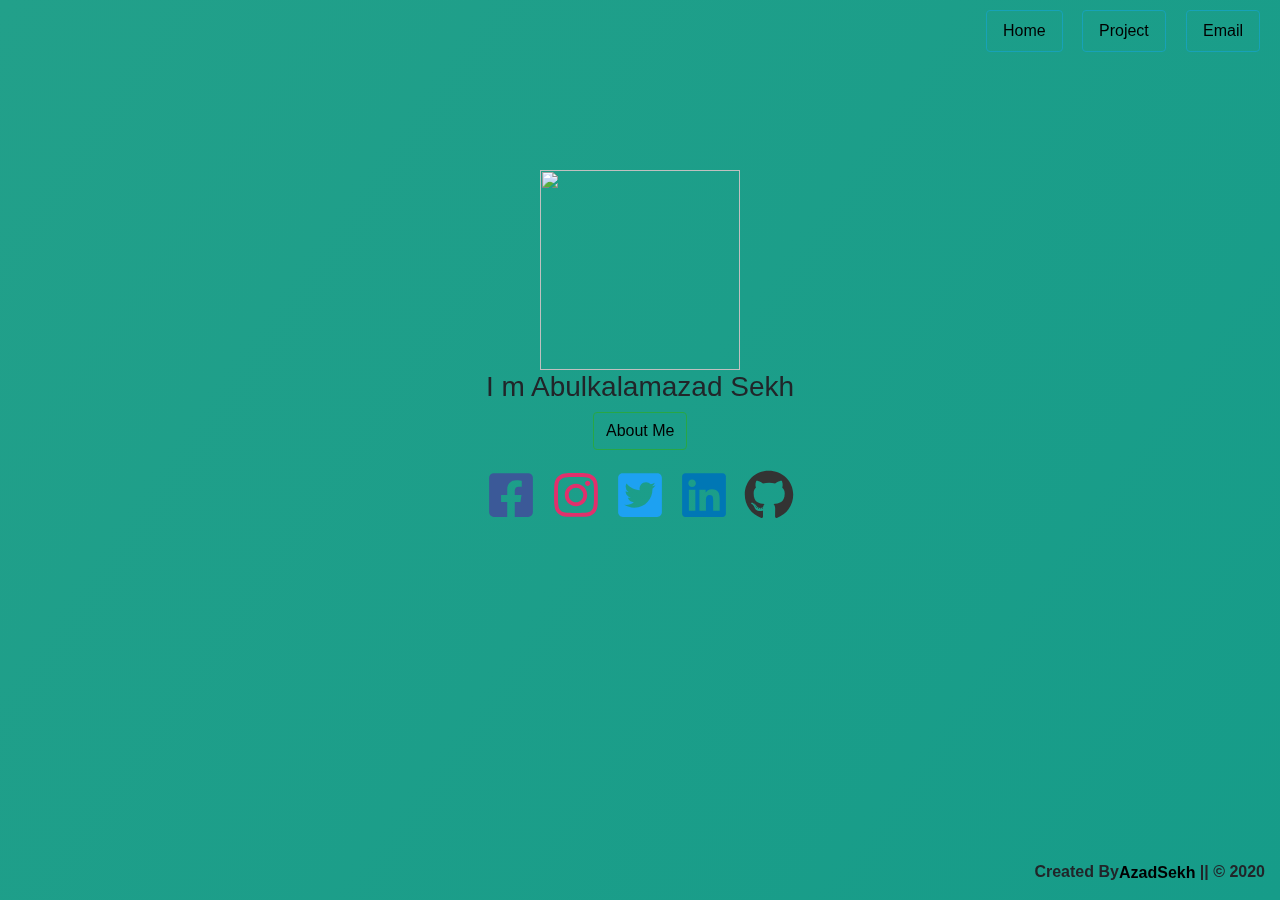
==== index.html @ df05ce4a "#update" ====
<!DOCTYPE html>
<html lang="en">
    <head>
            <meta http-equiv="x-UA-Compatible" content="IE=edge">
            <meta charset="utf-8">
            <meta name="viewport" content="width=device-width , initial-scale=1.0 shrink-to-fit=no">
        <title>
            Abulkalamazad Sekh
        </title>
        <meta name="description" content="Protofolio website of Abulkalamazad Sekh  ">
        <link rel="shortcut icon" href="image/favicon.ico" type="images/x-icon"/>
        <script src="assests/jquery.js"></script>
        <script src="assests/granim.js/dist/granim.min.js"></script>
        <script src="assests/bootstrap/js/bootstrap.bundle.js"></script>
        <script src="fontawesome/js/all.js"></script>
        <link rel="stylesheet" href="fontawesome/css/all.css">
        <link rel="stylesheet" href="assests/hover-min.css">
        <link rel="stylesheet" href="assests/bootstrap/css/bootstrap.css">
        <link rel="stylesheet" href="assests/customStylesheet.css">
    </head>
    <body class="home">
         <div id="canvas-wrapper">
            <canvas id="canvas-basic"></canvas>
                <div class="content-wrapper" >
                    <div class="description-wrapper">
                        <img src="image/azad z.png" class=" hvr-buzz" width="200px" height="200px" >
                        <h1 class="h3">I m Abulkalamazad Sekh</h1>
                        <button class="btn btn-outline-success hvr-pulse abt-btn"><a class="linkabout" href="aboutMe.html">About Me</a></button>
                    </div>
                    <div class="social-wrapper">
                           <a class="linkf" href="https://www.facebook.com/sekhazad740" target="_blank"><i class="fab fa-facebook-square social-icon hvr-grow "></i></a>
                           <a class="linki" href="https://www.instagram.com/geekyinfinity46" target="_blank"><i class="fab fa-instagram social-icon hvr-grow"></i></a>
                           <a class="linkt" href="https://twitter.com/@sekhazad740" target="_blank"><i class="fab fa-twitter-square social-icon hvr-grow"></i></a>
                           <a class="linkl" href="https://www.linkedin.com/in/sekhabulkalamazad/" target="_blank"><i class="fab fa-linkedin social-icon hvr-grow"></i></a>
                           <a class="linkg" href="https://github.com/sekhazad" target="_blank"><i class="fab fa-github social-icon hvr-grow"></i></a>
                            
                    </div>
                </div>
            <footer id="footer-home">
                <strong>Created By<a class="hvr-wobble-horizontal" href="https://github.com/sekhazad740" target="_blank">AzadSekh</a> || © 2020</strong>    
            </footer>
            <nav class="nav justify-content-end">
                    <a class="nav-link hvr-bounce-in btn btn-outline-info" href="/">Home</a>
                    <a class="nav-link hvr-bounce-in btn btn-outline-info" href="projectmain.html">Project</a>
                    <a class="nav-link hvr-bounce-in btn btn-outline-info" href="mailto:sekhazad740@gmail.com" target="_blank">Email</a>
            </nav>                
         </div> 
    <script src="assests/customJavascript.js"></script>  
    </body>
</html>
---- assests/customStylesheet.css ----
/*Index */
#canvas-basic {
    position: absolute;
    display: block;
    width: 100%;
    height: 100%;
    top: 0;
    right: 0;
    bottom: 0;
    left: 0;
}
body{margin:0} #canvas-wrapper .content-wrapper {
    
    text-align: center;
    position: absolute;
    margin-top:10rem;
    right:0px;
    left:0px;
}
.home #canvas-wrapper .content-wrapper .linkabout{
    text-decoration: none;
    color: black;
}
.description-wrapper .btn{
    font-weight: 500;
   
}
.home #canvas-wrapper .content-wrapper .social-wrapper .linkf .social-icon{
    width:50px;
    height:50px;
    color:#3b5998;
    margin: 20px 5px;
}
.home #canvas-wrapper .content-wrapper .social-wrapper .linki .social-icon{
    width:50px;
    height:50px;
    margin: 20px 5px;
    color:#e1306c;
}
.home #canvas-wrapper .content-wrapper .social-wrapper .linkt .social-icon{
    width:50px;
    height:50px;
    margin: 20px 5px;
    color: #1da1f2;
}
.home #canvas-wrapper .content-wrapper .social-wrapper .linkl .social-icon{
    width:50px;
    height:50px;
    margin: 20px 5px;
    color:#0077b5;
}
.home #canvas-wrapper .content-wrapper .social-wrapper .linkg .social-icon{
    width:50px;
    height:50px;
    margin: 20px 5px;
    color:#333;
}
.home #canvas-wrapper #footer-home{
    position: absolute;
  margin: 10px;
  bottom:0px;
  right:0px;
  left:0px;
  padding:5px;
  text-align: right;
}
.home #canvas-wrapper .nav{
    position:relative;
    margin:10px;
    
}
.nav .nav-link{
    margin-left: 10px;
    margin-right: 10px;
}
.nav >a{
  color:black;
}
#footer-home>strong>a{
color:black;
}
@media screen and (max-width:576px){
    .home #canvas-wrapper #footer-home {
        margin-top:10px;
    }
}

/**/
/**/
/**/
/**/
/**/
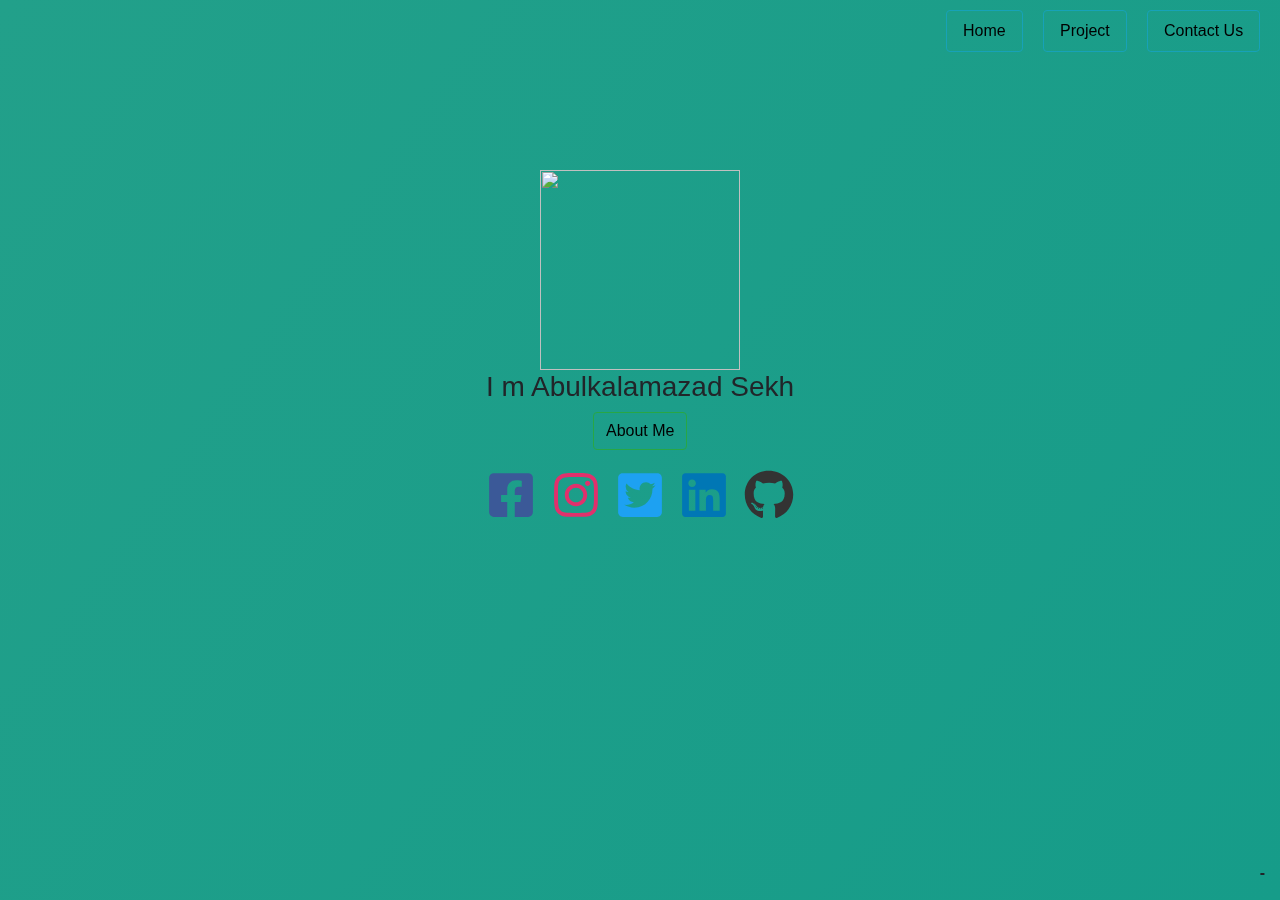
==== commit f000e932: "Update index and footer dynamic changes done" ====
--- a/index.html
+++ b/index.html
@@ -32,17 +32,16 @@
                            <a class="linki" href="https://www.instagram.com/geekyinfinity46" target="_blank"><i class="fab fa-instagram social-icon hvr-grow"></i></a>
                            <a class="linkt" href="https://twitter.com/@sekhazad740" target="_blank"><i class="fab fa-twitter-square social-icon hvr-grow"></i></a>
                            <a class="linkl" href="https://www.linkedin.com/in/sekhabulkalamazad/" target="_blank"><i class="fab fa-linkedin social-icon hvr-grow"></i></a>
-                           <a class="linkg" href="https://github.com/sekhazad" target="_blank"><i class="fab fa-github social-icon hvr-grow"></i></a>
-                            
+                           <a class="linkg" href="https://github.com/sekhazad" target="_blank"><i class="fab fa-github social-icon hvr-grow"></i></a>                           
                     </div>
                 </div>
             <footer id="footer-home">
-                <strong>Created By<a class="hvr-wobble-horizontal" href="https://github.com/sekhazad740" target="_blank">AzadSekh</a> || © 2020</strong>    
+                <strong>-</strong>    
             </footer>
             <nav class="nav justify-content-end">
                     <a class="nav-link hvr-bounce-in btn btn-outline-info" href="/">Home</a>
-                    <a class="nav-link hvr-bounce-in btn btn-outline-info" href="projectmain.html">Project</a>
-                    <a class="nav-link hvr-bounce-in btn btn-outline-info" href="mailto:sekhazad740@gmail.com" target="_blank">Email</a>
+                    <a class="nav-link hvr-bounce-in btn btn-outline-info" href="https://github.com/sekhazad?tab=repositories" target="_blank">Project</a>
+                    <a class="nav-link hvr-bounce-in btn btn-outline-info" href="mailto:sekhabul740@gmail.com" target="_blank">Contact Us</a>
             </nav>                
          </div> 
     <script src="assests/customJavascript.js"></script>  
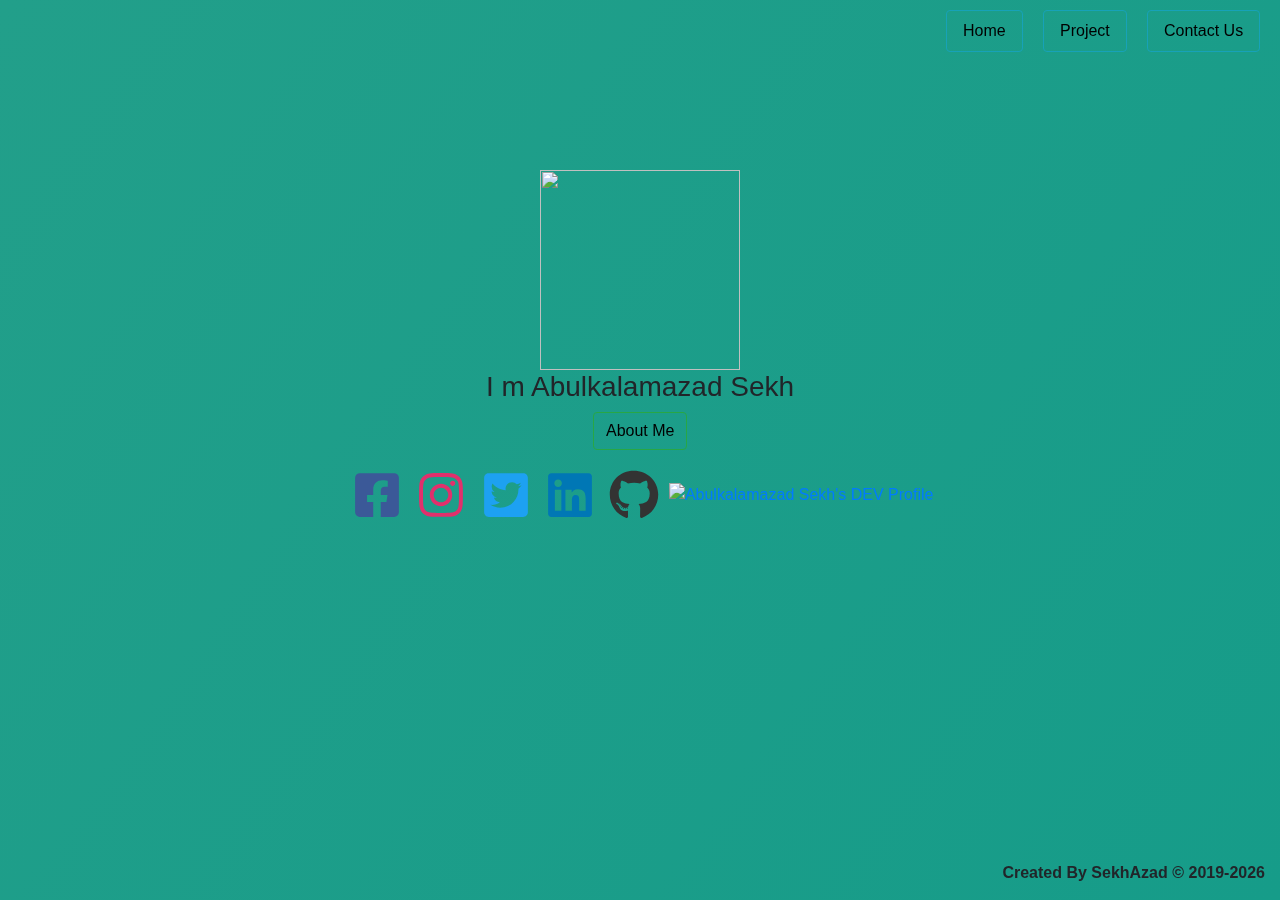
==== commit 308919e4: "Update index.html" ====
--- a/index.html
+++ b/index.html
@@ -32,8 +32,11 @@
                            <a class="linki" href="https://www.instagram.com/geekyinfinity46" target="_blank"><i class="fab fa-instagram social-icon hvr-grow"></i></a>
                            <a class="linkt" href="https://twitter.com/@sekhazad740" target="_blank"><i class="fab fa-twitter-square social-icon hvr-grow"></i></a>
                            <a class="linkl" href="https://www.linkedin.com/in/sekhabulkalamazad/" target="_blank"><i class="fab fa-linkedin social-icon hvr-grow"></i></a>
-                           <a class="linkg" href="https://github.com/sekhazad" target="_blank"><i class="fab fa-github social-icon hvr-grow"></i></a>                           
-                    </div>
+                           <a class="linkg" href="https://github.com/sekhazad" target="_blank"><i class="fab fa-github social-icon hvr-grow"></i></a>  
+                        <a  class="linkd" href="https://dev.to/sekhazad" target="_blank">
+  <img src="https://d2fltix0v2e0sb.cloudfront.net/dev-badge.svg" alt="Abulkalamazad Sekh's DEV Profile">
+</a>
+                                            </div>
                 </div>
             <footer id="footer-home">
                 <strong>-</strong>    
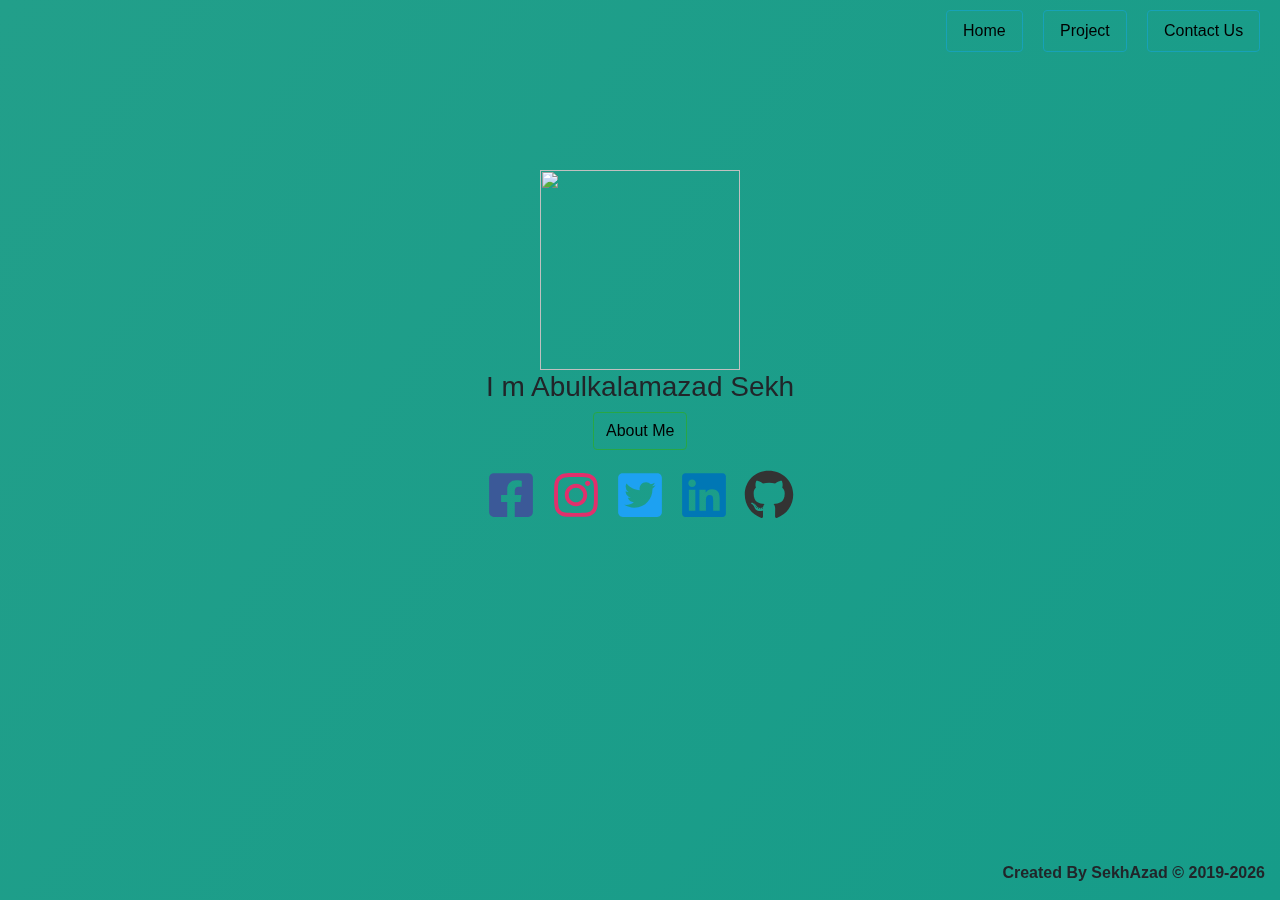
==== commit dc7ef618: "Update index.html" ====
--- a/index.html
+++ b/index.html
@@ -32,11 +32,8 @@
                            <a class="linki" href="https://www.instagram.com/geekyinfinity46" target="_blank"><i class="fab fa-instagram social-icon hvr-grow"></i></a>
                            <a class="linkt" href="https://twitter.com/@sekhazad740" target="_blank"><i class="fab fa-twitter-square social-icon hvr-grow"></i></a>
                            <a class="linkl" href="https://www.linkedin.com/in/sekhabulkalamazad/" target="_blank"><i class="fab fa-linkedin social-icon hvr-grow"></i></a>
-                           <a class="linkg" href="https://github.com/sekhazad" target="_blank"><i class="fab fa-github social-icon hvr-grow"></i></a>  
-                        <a  class="linkd" href="https://dev.to/sekhazad" target="_blank">
-  <img src="https://d2fltix0v2e0sb.cloudfront.net/dev-badge.svg" alt="Abulkalamazad Sekh's DEV Profile">
-</a>
-                                            </div>
+                           <a class="linkg" href="https://github.com/sekhazad" target="_blank"><i class="fab fa-github social-icon hvr-grow"></i></a>                     
+                     </div>
                 </div>
             <footer id="footer-home">
                 <strong>-</strong>    
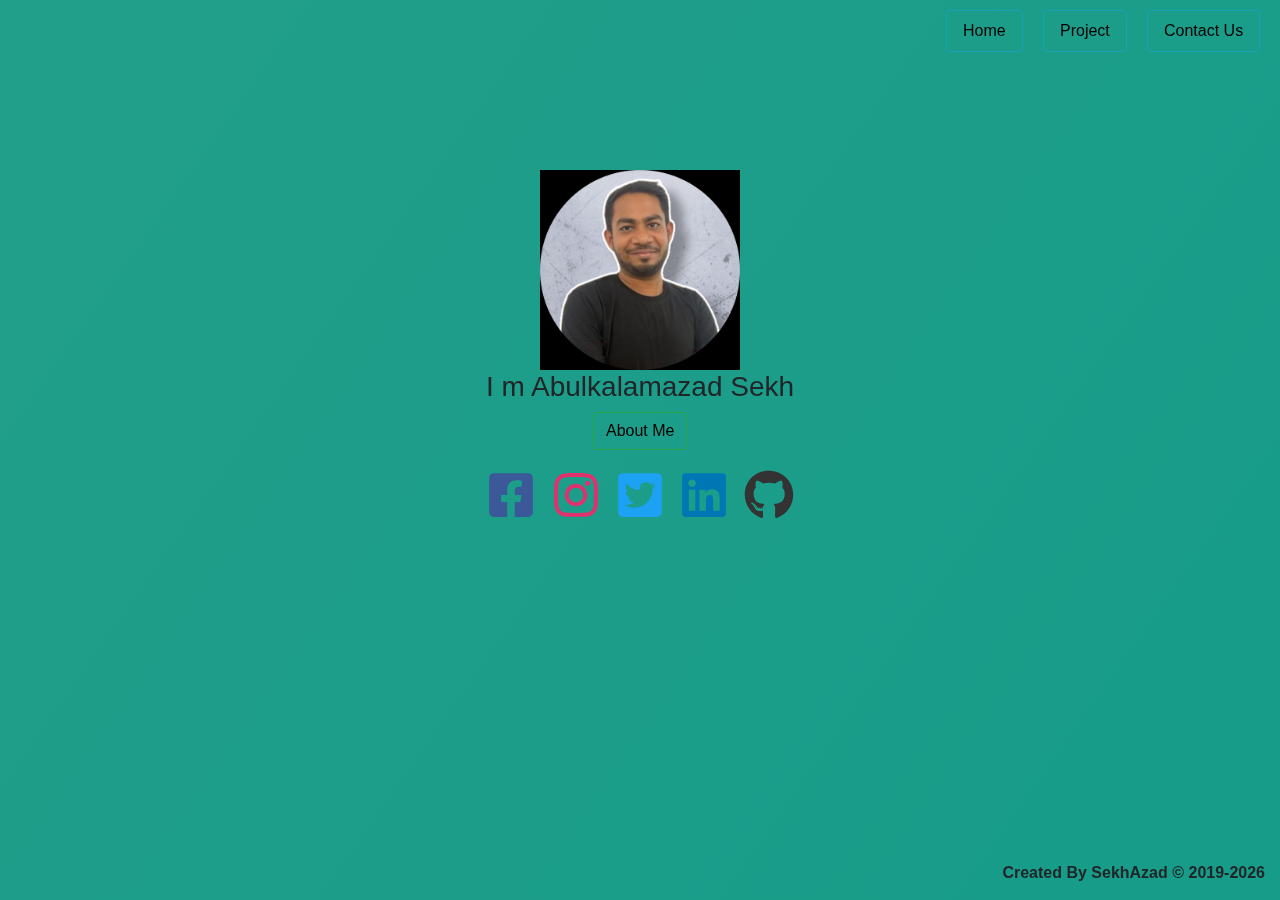
==== commit fe4e3920: "Update index.html" ====
--- a/index.html
+++ b/index.html
@@ -23,7 +23,7 @@
             <canvas id="canvas-basic"></canvas>
                 <div class="content-wrapper" >
                     <div class="description-wrapper">
-                        <img src="image/azad z.png" class=" hvr-buzz" width="200px" height="200px" >
+                        <img src="image/pf.jpeg" class=" hvr-buzz" width="200px" height="200px" >
                         <h1 class="h3">I m Abulkalamazad Sekh</h1>
                         <button class="btn btn-outline-success hvr-pulse abt-btn"><a class="linkabout" href="aboutMe.html">About Me</a></button>
                     </div>
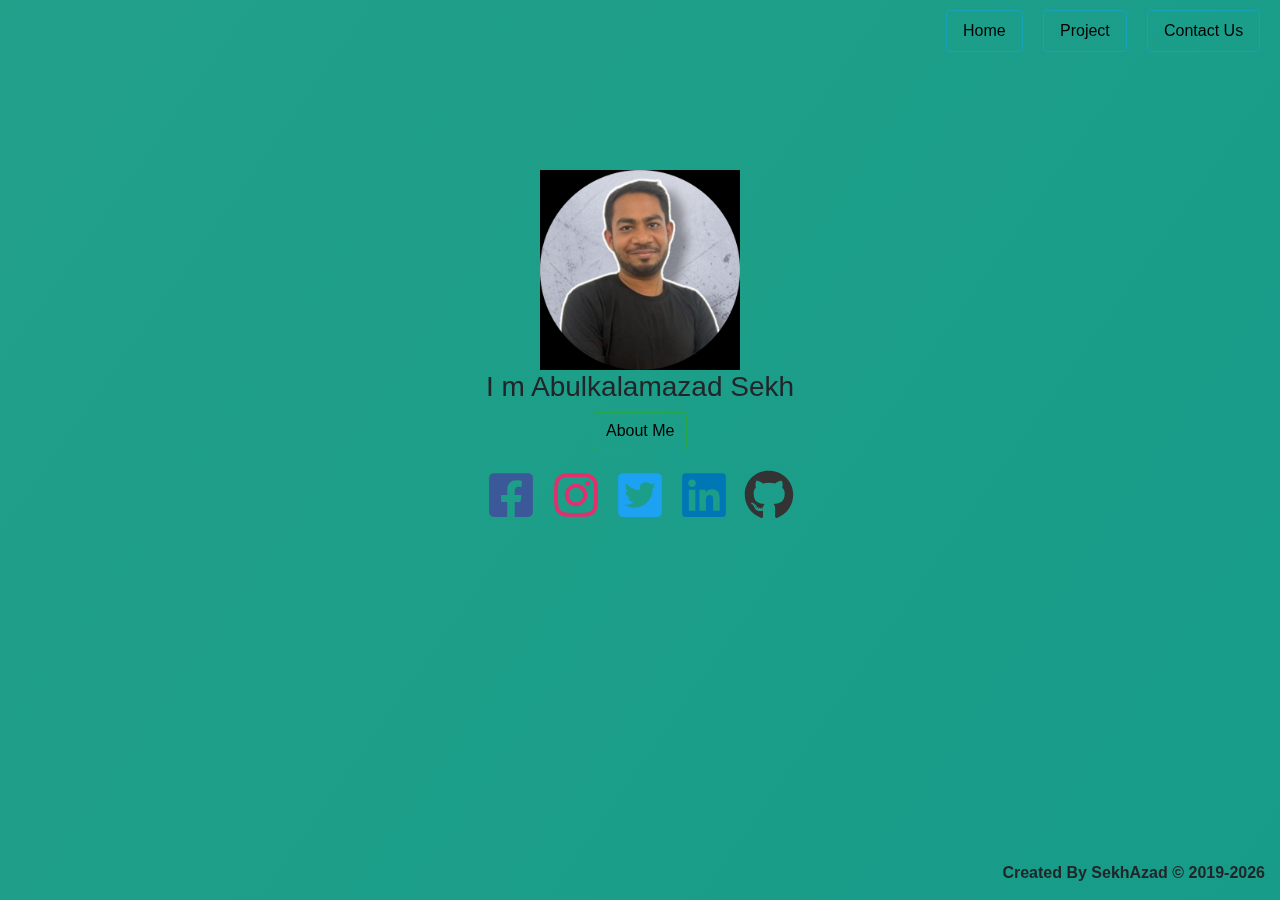
==== commit 1c69c5b1: "Update index.html" ====
--- a/index.html
+++ b/index.html
@@ -23,7 +23,7 @@
             <canvas id="canvas-basic"></canvas>
                 <div class="content-wrapper" >
                     <div class="description-wrapper">
-                        <img src="image/pf.jpeg" class=" hvr-buzz" width="200px" height="200px" >
+                        <img src="image/pf.png" class=" hvr-buzz" width="200px" height="200px" >
                         <h1 class="h3">I m Abulkalamazad Sekh</h1>
                         <button class="btn btn-outline-success hvr-pulse abt-btn"><a class="linkabout" href="aboutMe.html">About Me</a></button>
                     </div>
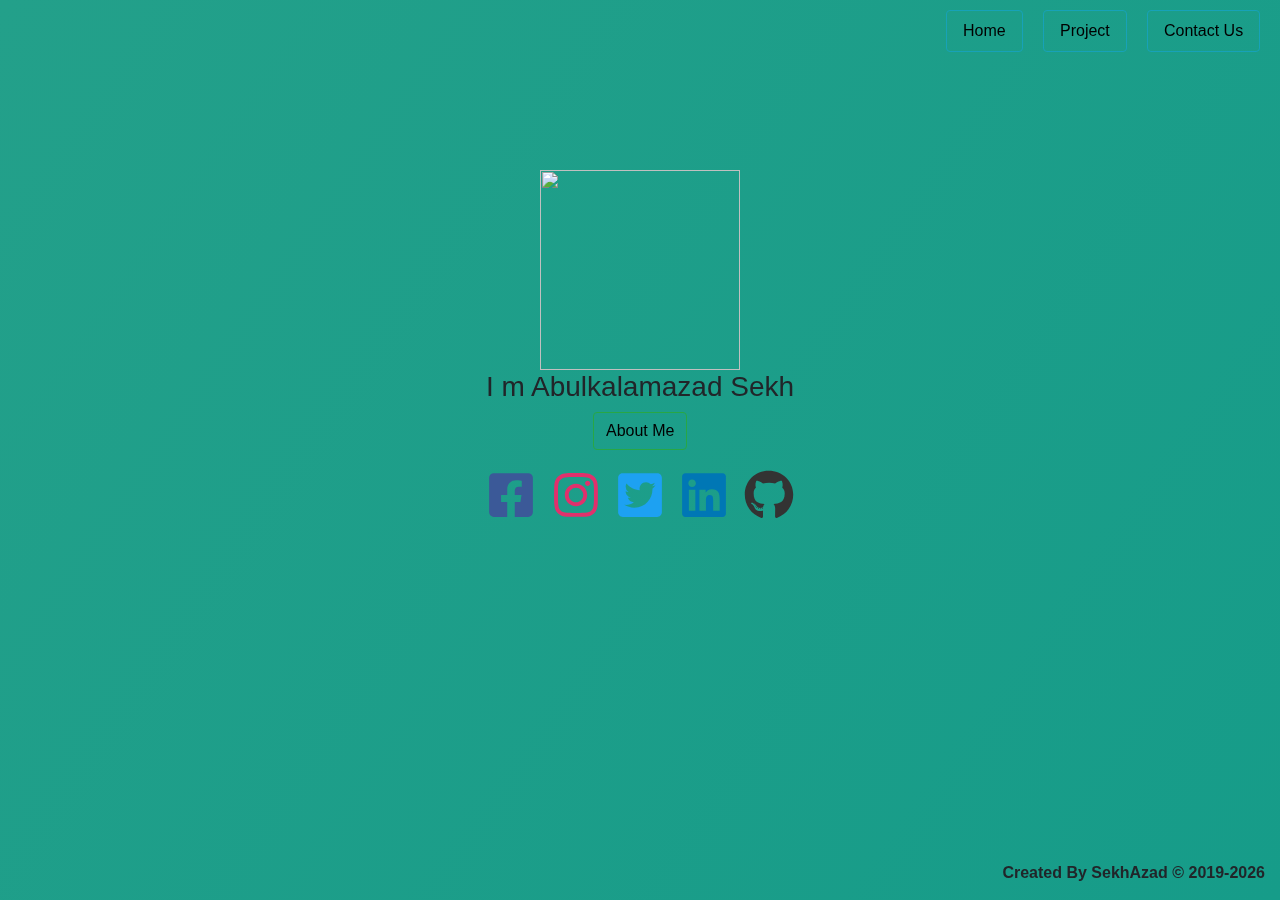
==== commit 8ad9dcf2: "Update index.html" ====
--- a/index.html
+++ b/index.html
@@ -23,13 +23,13 @@
             <canvas id="canvas-basic"></canvas>
                 <div class="content-wrapper" >
                     <div class="description-wrapper">
-                        <img src="image/pf.png" class=" hvr-buzz" width="200px" height="200px" >
+                        <img src="image/azad z.png" class=" hvr-buzz" width="200px" height="200px" >
                         <h1 class="h3">I m Abulkalamazad Sekh</h1>
                         <button class="btn btn-outline-success hvr-pulse abt-btn"><a class="linkabout" href="aboutMe.html">About Me</a></button>
                     </div>
                     <div class="social-wrapper">
                            <a class="linkf" href="https://www.facebook.com/sekhazad740" target="_blank"><i class="fab fa-facebook-square social-icon hvr-grow "></i></a>
-                           <a class="linki" href="https://www.instagram.com/geekyinfinity46" target="_blank"><i class="fab fa-instagram social-icon hvr-grow"></i></a>
+                           <a class="linki" href="https://www.instagram.com/azadsekh740" target="_blank"><i class="fab fa-instagram social-icon hvr-grow"></i></a>
                            <a class="linkt" href="https://twitter.com/@sekhazad740" target="_blank"><i class="fab fa-twitter-square social-icon hvr-grow"></i></a>
                            <a class="linkl" href="https://www.linkedin.com/in/sekhabulkalamazad/" target="_blank"><i class="fab fa-linkedin social-icon hvr-grow"></i></a>
                            <a class="linkg" href="https://github.com/sekhazad" target="_blank"><i class="fab fa-github social-icon hvr-grow"></i></a>                     
